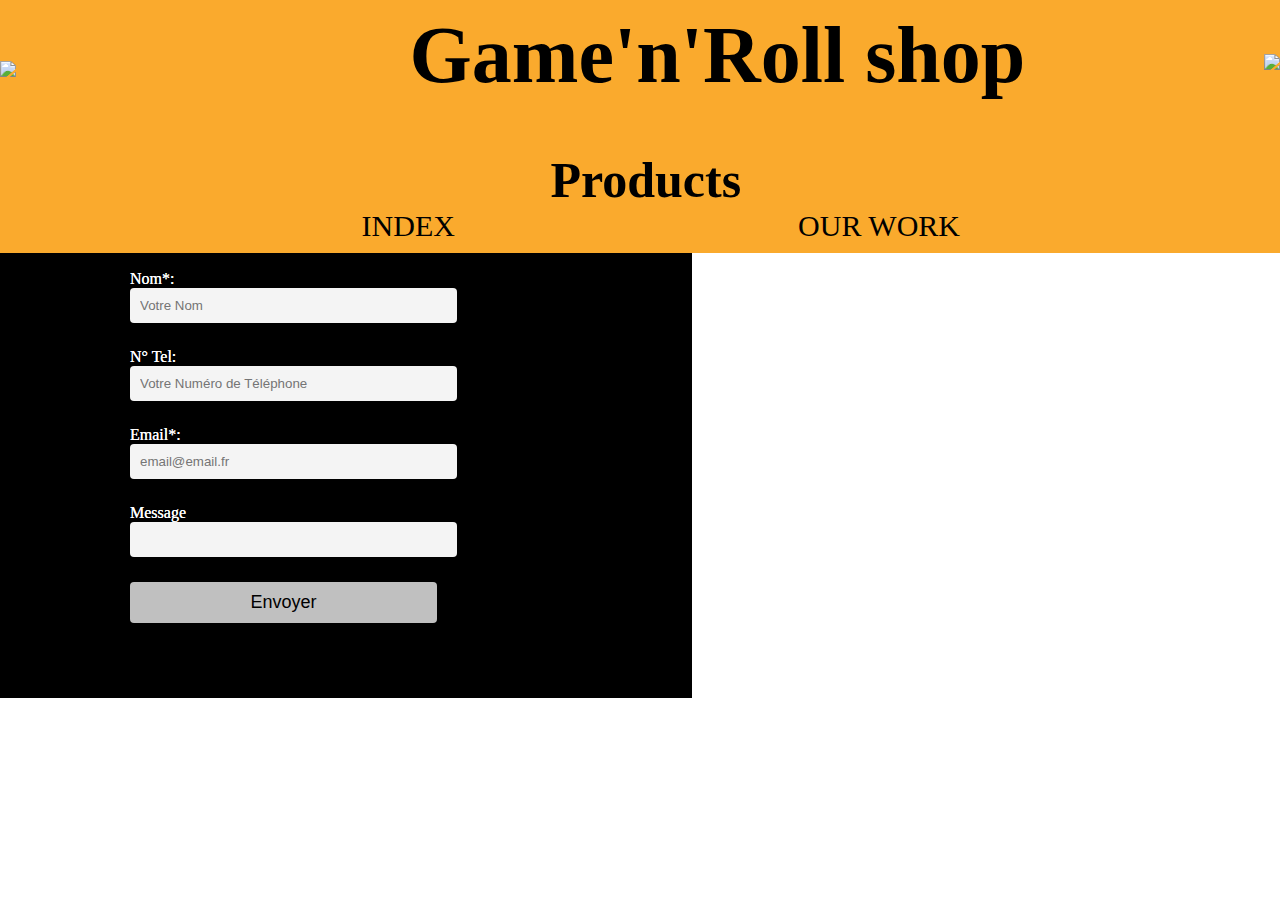
==== contact.html @ c231c827 "site finished, now starting responsive" ====
<!doctype html>
<html lang="fr">
<head>
  <meta charset="utf-8">
  <title>Gaming shop</title>

  <link rel="stylesheet" href="style.css">
  <!-- <link rel="stylesheet" href="https://use.fontawesome.com/releases/v5.0.13/css/all.css" integrity="sha384-DNOHZ68U8hZfKXOrtjWvjxusGo9WQnrNx2sqG0tfsghAvtVlRW3tvkXWZh58N9jp" crossorigin="anonymous"> -->
  <meta name="viewport" content="width=device-width, maximum-scale=1">
	<meta name="handheldfriendly" content="true">
</head>
<body>

  <header>
  <nav class="head">
    <h1> Game'n'Roll shop </h1>
    <img class ="logo2" src="https://cdn.colorlib.com/wp/wp-content/uploads/sites/2/2013/10/eaglesword-logo.png">
    <h2> Products </h2>
    <img class ="logo3" src="https://cdn.colorlib.com/wp/wp-content/uploads/sites/2/2013/10/eaglesword-logo.png">
    </div>
  </nav>

  <nav class ="bar">
    <div class="index2">
    <a href="index.html">INDEX</a>
  </div>
  <div class ="contact2">
    <a href="work.html">OUR WORK</a>
  </div>
  </nav>
</header>
<div id="contact_form">
  <form name="form1" id="ff" method="POST" action="">
    <label>
      <span>Nom*:</span>
      <input type="text" placeholder="Votre Nom" name="name" id="name" required/>
    </label>
    <label>
      <span>N° Tel:</span>
      <input type="tel" placeholder="Votre Numéro de Téléphone" name="phone" id="phone">
    </label>
    <label>
      <span>Email*:</span>
      <input type="email" placeholder="email@email.fr" name="email" id="email" required>
    </label>
    <label>
      <span>Message</span></br>
      <input type="text" placeholder="" name="" id="" required/>
    </label>
    <input class="sendButton" type="submit" name="Submit" value="Envoyer">
  </form>
</div>

<iframe src="https://www.google.com/maps/embed?pb=!1m18!1m12!1m3!1d2530.472683497088!2d3.06155585104018!3d50.636911979401006!2m3!1f0!2f0!3f0!3m2!1i1024!2i768!4f13.1!3m3!1m2!1s0x47c2d5887c0136b9%3A0x836a6d7bd2c18c65!2sPlace+Charles+de+Gaulle%2C+59800+Lille!5e0!3m2!1sfr!2sfr!4v1529654181094" width="600" height="450" frameborder="0" style="border:0" allowfullscreen></iframe>
</body>

</html>
---- style.css ----
*{
 margin:0;
 padding:0;
}

nav{
  background-color: #faaa2d;
}

nav h2{
  margin-left: 43%;
  margin-top: 50px;
  font-size: 50px;
}

.head{
  margin-top: 0px;
  margin-bottom: 70px;
  padding-top: 10px;
  font-family: fantasy;
  font-size: 40px;
}

.head h1{
  margin-left: 32%;
}

header{
  position: fixed;
  top: 0;
  left: 0;
  width: 100%;
  z-index: 10000;
  overflow: hidden;
}
===
.container {
  width: 100vw;
  height: 100vh;
  background: white;
  position: relative;
  display: -webkit-box;
  display: -webkit-flex;
  display: -ms-flexbox;
  display: flex;
  -webkit-box-align: center;
  -webkit-align-items: center;
  -ms-flex-align: center;
  align-items: center;
}

.container form {
  box-sizing: border-box;
  text-align: center;
  padding: 0px;
  display: -webkit-inline-box;
  display: -webkit-inline-flex;
  display: -ms-inline-flexbox;
  display: inline-flex;
  -webkit-box-orient: vertical;
  -webkit-box-direction: normal;
  -webkit-flex-direction: column;
  -ms-flex-direction: column;
  flex-direction: column;
  position: fixed;
  height: 100vh;
  -webkit-box-pack: center;
  -webkit-justify-content: center;
  -ms-flex-pack: center;
  justify-content: center;
}

.container form input {
  height: 0;
  margin: 12px 0;
  z-index: 1;
  margin-left: 15px;


}

.container form input:checked {
  outline: 0;
  border: 0;
}

.container form input:before {
  content: "";
  position: absolute;
  display: inline-block;
  width: 8px;
  height: 8px;
  border: 1px solid rgba(255, 255, 255, 0.81);
  border-radius: 11px;
  cursor: pointer;
  -webkit-transition: all 0.25s linear;
  transition: all 0.25s linear;
}

.container form input:checked:before { background-color: white; }

.container form input:after {
  content: "" attr(title) "";
  position: relative;
  left: 30px;
  opacity: 0;
  color: white;
  font-size: 9px;
  display: block;
  min-width: 80px;
  -webkit-transition: all 0.25s linear;
  transition: all 0.25s linear;
}

.container form input:checked:after {
  opacity: 1;
  left: 20px;
}
.container form input:hover:after:not(label) {
 opacity: 1;
}

.container form input:nth-of-type(1):checked ~ .labels label {
  -webkit-transform: translateY(-0%);
  transform: translateY(-0%);
}

.container form input:nth-of-type(2):checked ~ .labels label {
  -webkit-transform: translateY(-100%);
  transform: translateY(-100%);
}

.container form input:nth-of-type(3):checked ~ .labels label {
  -webkit-transform: translateY(-200%);
  transform: translateY(-200%);
}

.container form input:nth-of-type(4):checked ~ .labels label {
  -webkit-transform: translateY(-300%);
  transform: translateY(-300%);
}

.container form input:nth-of-type(5):checked ~ .labels label {
  -webkit-transform: translateY(-400%);
  transform: translateY(-400%);
}

.container form input:nth-of-type(6):checked ~ .labels label {
  -webkit-transform: translateY(-500%);
  transform: translateY(-500%);
}

.container form input:nth-of-type(7):checked ~ .labels label {
  -webkit-transform: translateY(-600%);
  transform: translateY(-600%);
}

.container form .labels {
  position: absolute;
  top: 90px;
  left: 0;
  width: 100vw;
  height: 100vh;
  display: -webkit-box;
  display: -webkit-flex;
  display: -ms-flexbox;
  display: flex;
  -webkit-box-orient: vertical;
  -webkit-box-direction: normal;
  -webkit-flex-direction: column;
  -ms-flex-direction: column;
  flex-direction: column;
}

.container form .labels label {
  min-width: 100vw;
  min-height: 100vh;
  display: -webkit-box;
  display: -webkit-flex;
  display: -ms-flexbox;
  display: flex;
  -webkit-box-orient: vertical;
  -webkit-box-direction: normal;
  -webkit-flex-direction: column;
  -ms-flex-direction: column;
  flex-direction: column;
  -webkit-box-pack: center;
  -webkit-justify-content: center;
  -ms-flex-pack: center;
  justify-content: center;
  -webkit-box-align: center;
  -webkit-align-items: center;
  -ms-flex-align: center;
  align-items: center;
  background-color: #ffffff;
  z-index: 0;
  -webkit-transition: all 0.75s cubic-bezier(0.75, 0.25, 0, 1.05);
  transition: all 0.75s cubic-bezier(0.75, 0.25, 0, 1.05);
  font-family: fantasy;
  font-size: 20px;
}

.container form .labels label:nth-child(odd) {
  background-color: #ffffff;
  color: black !important;
}

.container h2{
  font-size: 35px;
}

.content .processor{
  margin-top: -320px;
  margin-left: 5%;
}

.content .GC{
  margin-top: -400px;
  margin-left: 2%;
}

.content .ram{
  margin-top: -220px;
  margin-left: 2%;
}
===
.head h1{
  text-align: center;
}

.bar{
  margin-top: -70px;
  font-size: 30px;
  font-family: fantasy;
  padding-bottom: 10px;
}

.index2{
  display: inline-flex;
  margin-left: 27%;
}
.contact2{
  margin-right: 25%;
  display: inline-flex;
  float: right;
}
.logo{
height : 150px;
margin-top: 30px;
}

.logo2{
  margin-top: -40px;
  height : 150px;
  float: left;
}

.logo3{
  margin-top: -155px;
  height: 150px;
  float: right;
}

.description p{
  text-align: justify;
  margin-top: -140px;
  margin-left: 30%;
  margin-right: 30%;
  font-family: fantasy;
  font-size: 25px;
}

.description span{
  margin-left: 50%;
  margin-right: 40%;
  font-family: fantasy;
  font-size: 25px;

}

.contact{
  margin-left: 75%;
  margin-right: 15px;
  margin-top: -180px;
  padding-bottom: 100px;
  text-align: center;
  font-family: fantasy;
  font-size: 25px;

}

.contact a:link{
text-decoration:none;
}

.bar a:link{
  text-decoration: none;
  color : black;
}

.bar a:hover{
  color: blue;
}

.bar a:visited{
  color : black;
}

.bar a:visited:hover{
  color: blue;
}
.box1{
  margin-left: 20px;
  width: 30%;
}

.box1 h3{
  margin-left: 70px;
  margin-top: -50px;
  font-size: 30px;
}

.box1 {
  font-family: fantasy;
  font-size: 17px;
}

.menu ul{
  margin-left: -170px;
  margin-top: -140px;
  line-height: 45px;
  list-style-type:none;
  text-align: justify;
  display: block;
}

.menu2 ul{
  margin-left: 50px;
  margin-top: -50px;
  line-height: 45px;
  list-style-type: none;
  text-align: justify;
}

.menu3 ul{
  margin-left: -170px;
  margin-top: -70px;
  line-height: 45px;
  list-style-type: none;
  text-align: justify;
}

.menu4 ul{
  margin-left:  -170px;
  margin-top: -15px;
  line-height: 45px;
  list-style-type: none;
  text-align: justify;
}
.PP{
  height : 150px;
  margin-top: 20px;
  margin-bottom: 20px;
  border-radius: 80px
}

.PP2{
  height : 250px;
  margin-top: -100px;
  margin-left: -300px;
  border-radius: 100px;
}

.specpro{
  margin-top: -240px;
  margin-left: 65%;
  margin-right: 10%;
  text-align: justify;
}

.specgc{
  margin-top: -240px;
  margin-left: 70%;
  text-align: justify;
}

.specram{
  margin-top: -240px;
  margin-left: 70%;
  text-align: justify;
}

.box2{
  margin-left: 35%;
  margin-top: -285px;
  width : 30%;
}

.box2 h3{
  margin-left: 10%;
  margin-top: -295px;
  font-size: 30px;
  font-family: fantasy;
}

.box2 p{
  font-size: 17px;
  font-family: fantasy;
  margin-left: 2%;
}

.titre2{
  margin-left: 150px;
}

.DP{
  height: 190px;
  margin-left: 10%;
  border-radius: 80px;
}

.DP2{
  height: 270px;
  margin-left: -500px;
  border-radius: 80px;
  margin-top: -70px;
}

.box3{
  margin-left: 70%;
  margin-top: -260px;
  width : 30%;
}
.box3 h3{
  margin-top: -295px;
  margin-left: 30%;
  font-size: 30px;
  font-family: fantasy;
}
.box3 p{
  margin-right: 15px;
  margin-top: 15px;
  font-size: 17px;
  font-family: fantasy;
}

.TP{
  height: 150px;
  border-radius: 40px
}

.TP2{
  height: 250px;
  margin-left: -500px;
  border-radius: 80px;
  margin-top: -50px;
}


#contact_form{
  text-shadow:0 0 0 #FFF;
  background:black;
  width:40%;
  margin-left: 0px;
  margin-top:240px;
  margin-bottom:-40px;
  padding:30px;
  padding-left:130px;
  padding-right: 50px;
  color:white;
  padding-bottom: 50px;
}

input{
 display:block;
 width:60%;
 border-radius:4px;
 background-color:#F4F4F4;
 color:#000;
 border:0px;
 padding:10px;
 margin-bottom:25px;
}

#contact_form input[type=submit]{
 background-color:silver;
 color:black;
 margin-top:20px;
 padding:10px;
 border:none;
 font-size:18px;
}

iframe{
  width: 46%;
  margin-left: 696px;
  margin-top: -430px;
}
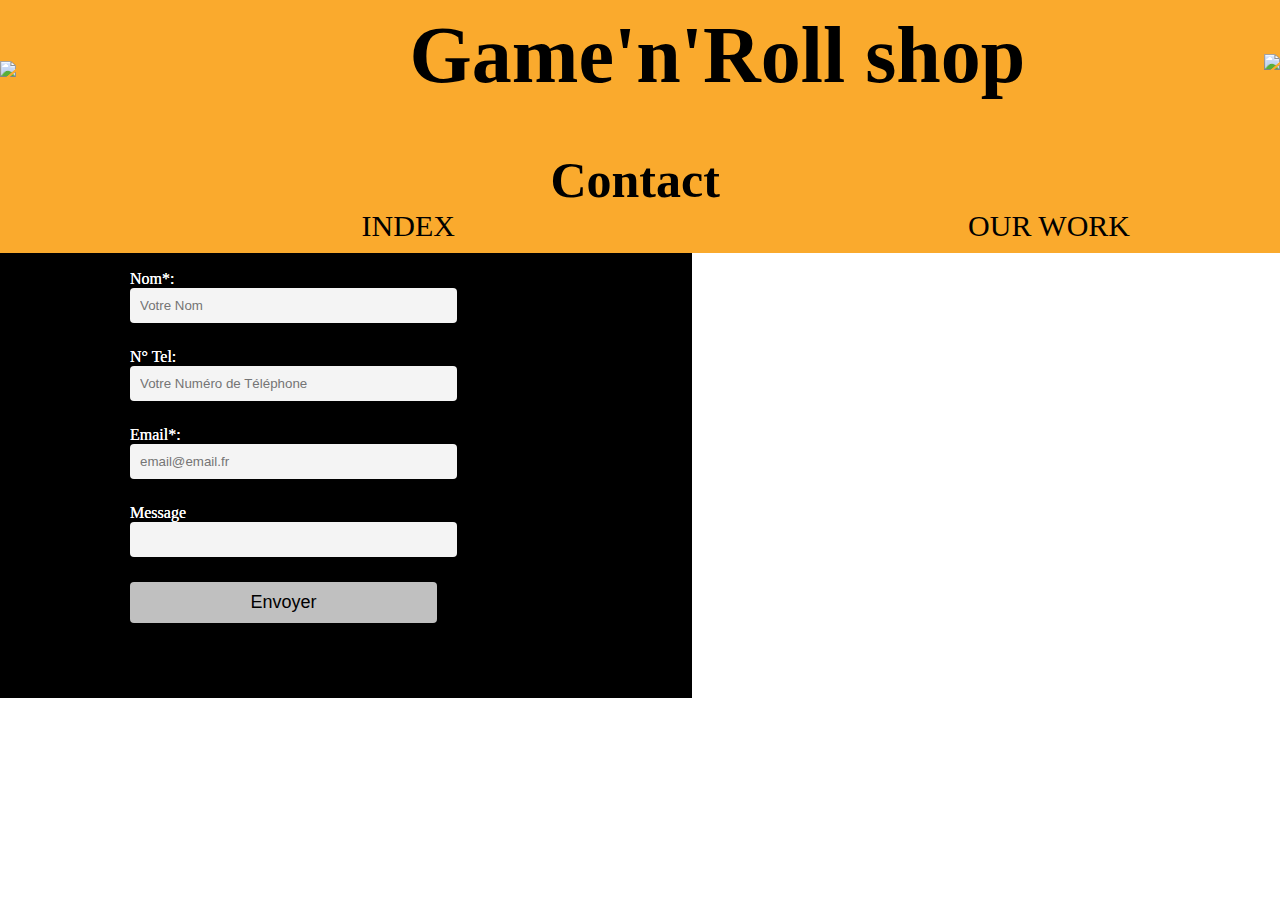
==== commit 38f630fd: "responsive over" ====
--- a/contact.html
+++ b/contact.html
@@ -15,7 +15,7 @@
   <nav class="head">
     <h1> Game'n'Roll shop </h1>
     <img class ="logo2" src="https://cdn.colorlib.com/wp/wp-content/uploads/sites/2/2013/10/eaglesword-logo.png">
-    <h2> Products </h2>
+    <h2> Contact </h2>
     <img class ="logo3" src="https://cdn.colorlib.com/wp/wp-content/uploads/sites/2/2013/10/eaglesword-logo.png">
     </div>
   </nav>
--- a/style.css
+++ b/style.css
@@ -240,7 +240,7 @@
   margin-left: 27%;
 }
 .contact2{
-  margin-right: 25%;
+  margin-right: 150px;
   display: inline-flex;
   float: right;
 }
@@ -496,3 +496,368 @@
   margin-left: 696px;
   margin-top: -430px;
 }
+
+@media only screen and (max-width:500px){
+  .head h1{
+    margin-left: 70px;
+    font-size: 30px;
+  }
+
+.head .logo{
+  margin-top : 5px;
+  margin-left: 5%;
+}
+
+.head .description p{
+margin-top: -20px;
+margin-left: 20px;
+margin-right: 15px;
+}
+
+.description span{
+  margin-left: 160px;
+}
+
+.head .contact p{
+  margin-top: 290%;
+  margin-left: -240px;
+}
+.contact a{
+  margin-bottom: 160px;
+  margin-left: -220px;
+}
+
+
+.box1 .titre1{
+  margin-left: 100px;
+}
+
+.box1 p{
+  margin-left: 100px;
+  margin-right: -150px;
+  margin-bottom: 10px;
+  text-align: center;
+}
+
+.box1 img{
+  margin-left: 30px;
+}
+.box2 .titre2{
+  margin-top: 310px;
+  margin-left: 0px;
+}
+
+.box2 img{
+  margin-left: -40px;
+}
+
+.box2 p{
+  margin-left: -80px;
+  margin-right: -100px;
+  margin-bottom: 10px;
+  text-align: center;
+}
+
+.box3 .titre3{
+  margin-top: 310px;
+  margin-left: -100px;
+}
+
+.box3 img{
+  margin-left: -180px;
+}
+
+.box3 p{
+  margin-left: -250px;
+  margin-right: -10px;
+  text-align: center;
+  margin-bottom: 10px;
+}
+
+.head .logo2{
+  margin-top: 0px;
+  margin-left: 20%;
+  height: 100px;
+
+}
+.head .logo3{
+  margin-top: 40px;
+  height :0px;
+}
+
+.head h2{
+  margin-left: 90px;
+}
+
+.bar .index2 a{
+  margin-left: 0px;
+}
+
+.bar .contact2 a{
+  margin-right: -450px;
+  margin-top: -0px;
+}
+
+.container {
+  margin-top: 20%;
+}
+
+.container h2{
+  margin-top: -200px;
+  margin-left: 25px;
+  font-size: 20px;
+}
+
+.container .content .menu2{
+  margin-left: -100%;
+}
+
+.menu3 ul{
+  font-size: 10px;
+  margin-left: 25px;
+  margin-top: -100px;
+}
+
+.menu4 ul{
+  font-size: 10px;
+  margin-left: 40px;
+  margin-top: -30px;;
+}
+.PP2{
+  height: 100px;
+  margin-left: 0px;
+  margin-right: 100px;
+  margin-bottom: 120px;
+}
+
+
+.DP2{
+  height: 150px;
+  margin-left: 20px;
+  margin-right: 100px;
+  float: left;
+}
+.specgc{
+  margin-top: -180px;
+  margin-left: 120px;
+  font-size: 15px;
+  list-style-type:none;
+
+}
+
+.specpro{
+  margin-bottom: 150px;
+  font-size: 12px;
+  list-style-type:none;
+
+}
+
+.TP2{
+  height: 110px;
+  margin-top: -80px;
+  margin-left: 70px;
+  float: left;
+}
+
+.specram{
+  font-size: 15px;
+  margin-left: 250px;
+  margin-top: -80px;
+  list-style-type:none;
+
+}
+
+
+#contact_form{
+  width: -350px;
+}
+
+iframe{
+  margin-top: 40px;
+  width : 380px;
+  margin-left: 0px;
+}
+}
+
+@media only screen and (min-width:500px)and (max-width:800px){
+  .head h1{
+    margin-left: 300px;
+    font-size: 30px;
+  }
+
+.head .logo{
+  margin-top : 5px;
+  margin-left: 30%;
+}
+
+.head .description p{
+margin-top: -20px;
+margin-left: 20px;
+margin-right: 15px;
+}
+
+.description span{
+  margin-left: 370px;
+}
+
+.head .contact p{
+  margin-top: 200px;;
+  margin-left: -500px;
+}
+.contact a{
+  margin-bottom: 160px;
+  margin-left: -550px;
+}
+
+
+.box1 .titre1{
+  margin-left: 300px;
+}
+
+.box1 p{
+text-align: center;
+width : 200px;
+margin-left: 280px;
+}
+
+.box1 img{
+  margin-left: 240px;
+}
+
+.box2 .titre2{
+  margin-top: 330px;
+}
+
+.box2 img{
+  margin-left: 10px;
+}
+
+.box2 p{
+  margin-left: -80px;
+  margin-right: -100px;
+  margin-bottom: 10px;
+  text-align: center;
+}
+
+.box3 .titre3{
+  margin-top: 310px;
+  margin-left: -180px;
+}
+
+.box3 img{
+  margin-left: -280px;
+}
+
+.box3 p{
+  margin-left: -580px;
+  margin-right: -100px;
+  margin-bottom: 20px;
+  text-align: center;
+}
+
+.menu ul{
+margin-left: 40px;
+margin-top: -90px;
+line-height: 45px;
+list-style-type: none;
+text-align: justify;
+}
+
+.menu2 ul{
+  margin-top : -20px;
+}
+
+.menu3 ul{
+  margin-left: -190px;
+}
+
+.menu4 ul{
+    margin-left: -20px;
+    margin-top: -10px;
+}
+
+.container .PP2{
+  width: 200px;
+  margin-right: -180px;
+}
+
+.container .DP2{
+  width: 150px;
+  margin-right: -300px;
+}
+
+.container .TP2{
+  width: 210px;
+  margin-right: -230px;
+  margin-top: -150px;
+}
+
+.specgc{
+  margin-right: -200px;
+}
+
+.specram{
+  list-style-type: none;
+  margin-left: 400px;
+}
+
+#contact_form{
+  margin-top: 200px;
+  padding-right: 10px;
+  padding-left: 30px;
+  padding-bottom: 120px;
+}
+
+.specgc{
+  margin-left: 250px;
+  list-style-type: none;
+}
+iframe {
+  width : 440px;
+  margin-top: -560px;
+  margin-left: 360px;
+  padding-top: 15px;
+}
+
+.container form {
+  height: 600px;
+  margin-left: 15px;
+}
+}
+
+@media only screen and (min-width:800px)and (max-width:1100px){
+
+
+.menu2 ul{
+  margin-top: -50px;
+}
+.PP2{
+  height: 150px;
+  margin-left: -100px;
+  margin-top: -70px;
+}
+.specpro{
+  margin-top: -200px;
+  list-style-type: none;
+}
+.DP2{
+  margin-left: -30px;
+}
+
+.menu3{
+  margin-left: 180px;
+}
+.specgc{
+  list-style-type: none;
+}
+.menu4 ul{
+  margin-left: 10px;
+}
+.TP2{
+  width : 250px;
+  margin-left: -100px;
+}
+.specram{
+  list-style-type: none;
+}
+}
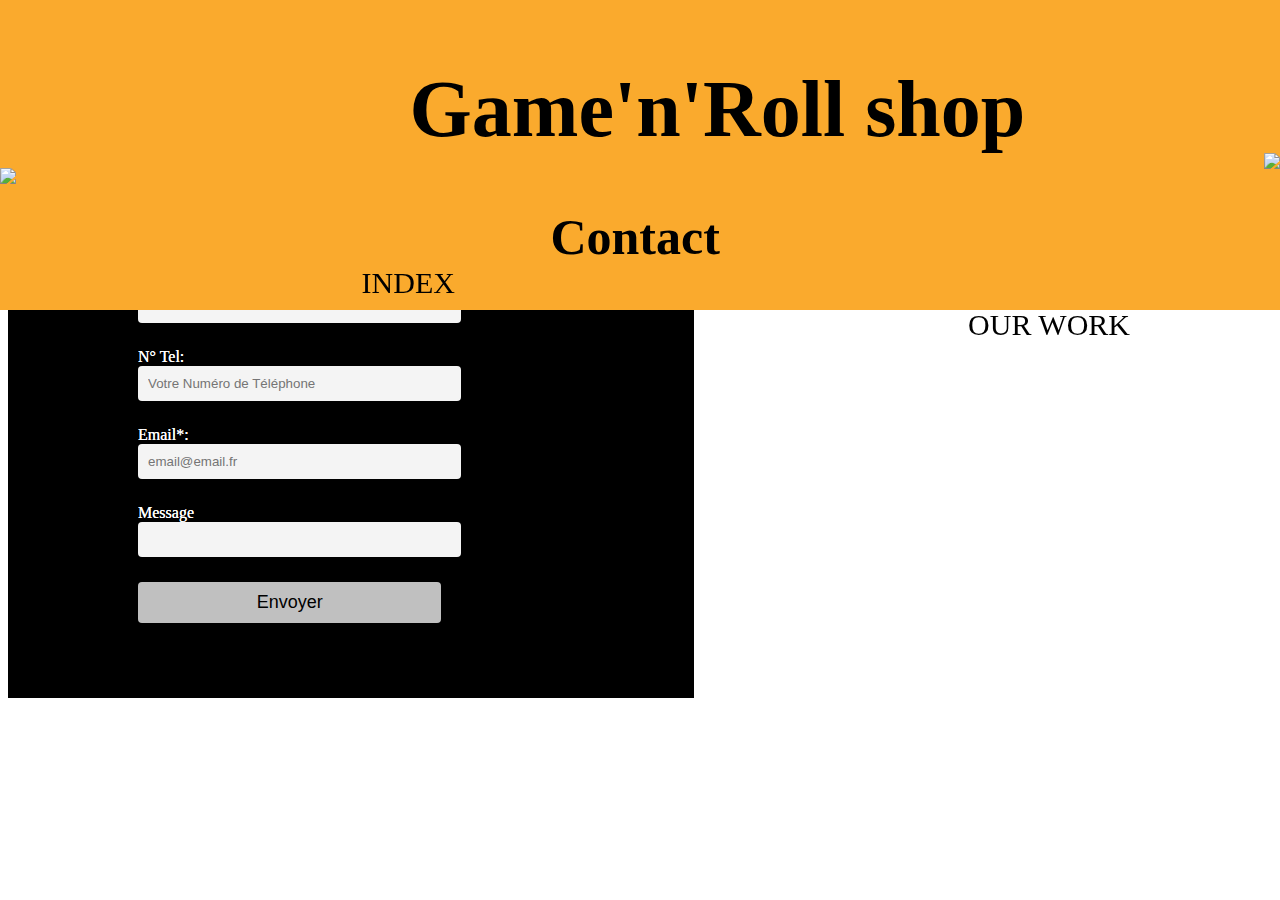
==== commit 2e3ae5b7: "error style.css" ====
--- a/contact.html
+++ b/contact.html
@@ -10,7 +10,7 @@
 	<meta name="handheldfriendly" content="true">
 </head>
 <body>
-
+   
   <header>
   <nav class="head">
     <h1> Game'n'Roll shop </h1>
@@ -21,7 +21,7 @@
   </nav>
 
   <nav class ="bar">
-    <div class="index2">
+     <div class="index2">
     <a href="index.html">INDEX</a>
   </div>
   <div class ="contact2">
--- a/style.css
+++ b/style.css
@@ -1,3 +1,30 @@
+
+Skip to content
+
+    Pull requests
+    Issues
+    Marketplace
+    Explore
+
+    @ArnaudCartailler
+
+0
+0
+
+    0
+
+ArnaudCartailler/projet_site_vente
+Code
+Issues 0
+Pull requests 0
+Projects 0
+Wiki
+Insights
+Settings
+projet_site_vente/style.css
+38f630f 5 minutes ago
+@ArnaudCartailler ArnaudCartailler responsive over
+864 lines (731 sloc) 12.3 KB
 *{
  margin:0;
  padding:0;
